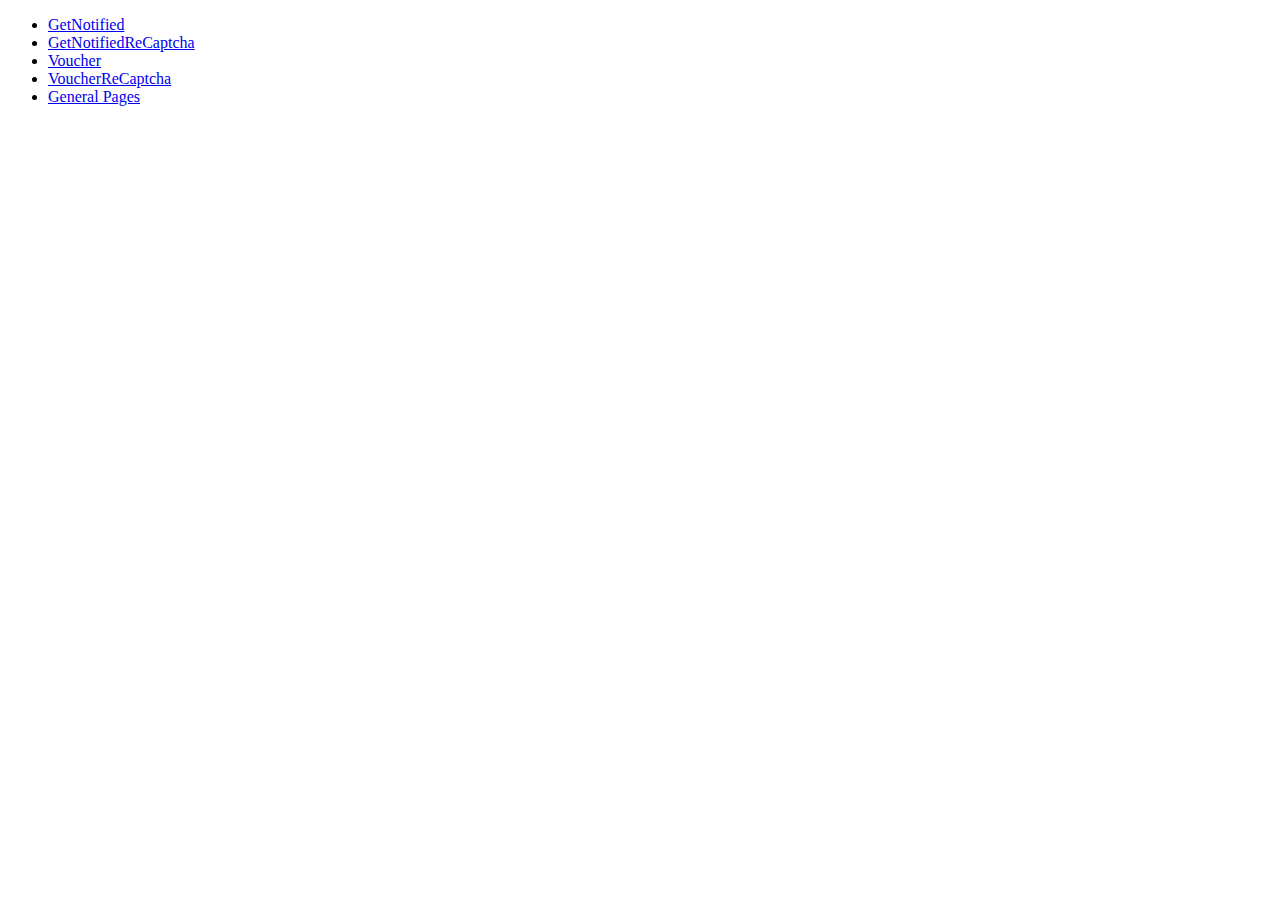
==== index.html @ 2d52a1db "menu" ====
<!DOCTYPE html>
<html lang="en">
  <head>
    <meta charset="UTF-8" />
    <meta name="viewport" content="width=device-width, initial-scale=1.0" />
    <title>Login HTML Templates</title>
  </head>
  <body>
    <ul>
      <li><a href="Versions/v1/GetNotified">GetNotified</a></li>
      <li
        ><a href="Versions/v1/GetNotifiedReCaptcha">GetNotifiedReCaptcha</a></li
      >
      <li><a href="Versions/v1/Voucher">Voucher</a></li>
      <li><a href="Versions/v1/VoucherReCaptcha">VoucherReCaptcha</a></li>
      <li> <a href="Versions/v1/General"> General Pages</a></li>
    </ul>
  </body>
</html>
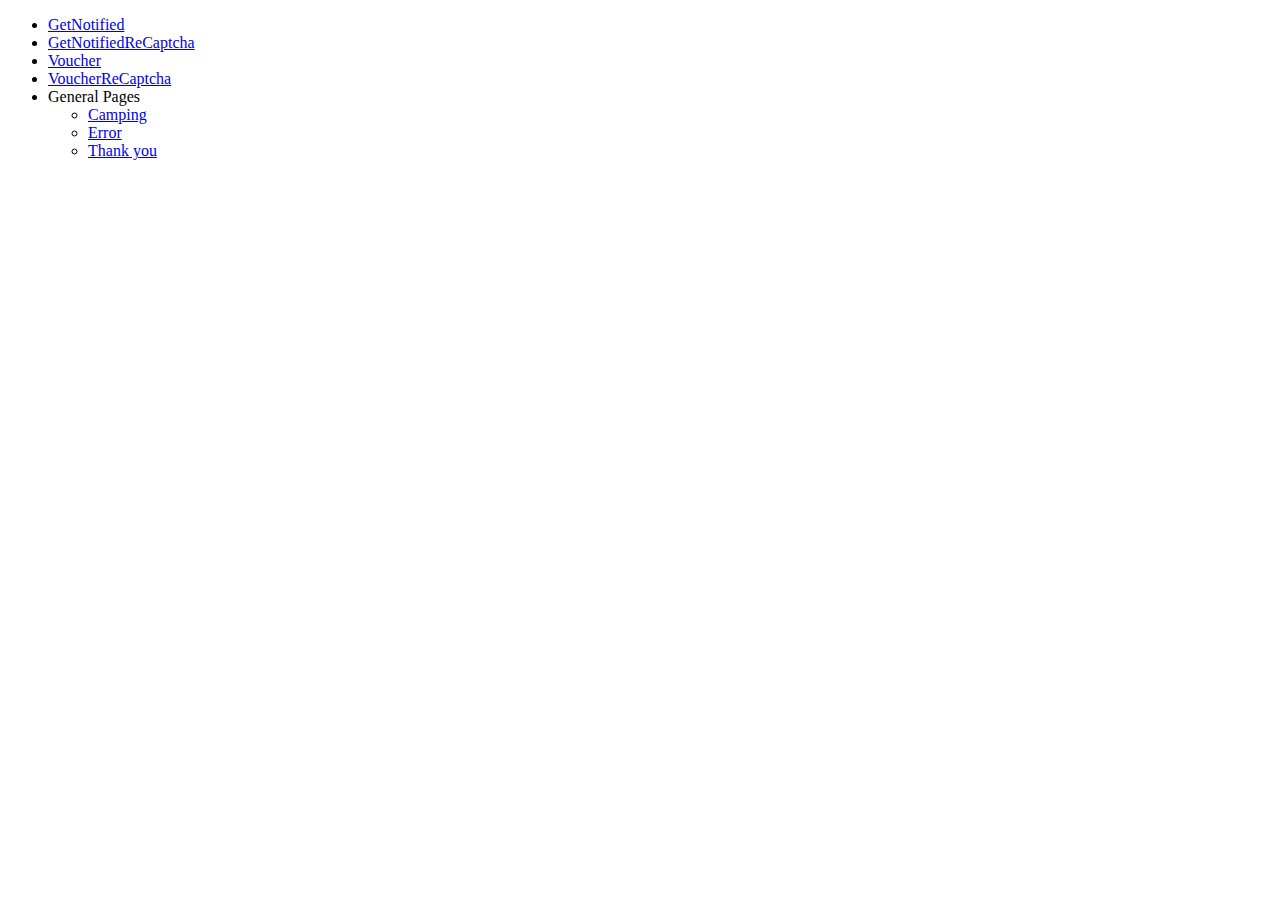
==== commit a8c554de: "menu" ====
--- a/index.html
+++ b/index.html
@@ -13,7 +13,22 @@
       >
       <li><a href="Versions/v1/Voucher">Voucher</a></li>
       <li><a href="Versions/v1/VoucherReCaptcha">VoucherReCaptcha</a></li>
-      <li> <a href="Versions/v1/General"> General Pages</a></li>
+      <li>
+        General Pages
+        <ul>
+          <li>
+            <a href="Versions/v1/General/endCamping.html">Camping</a>
+          </li>
+
+          <li>
+            <a href="Versions/v1/General/error.html">Error</a>
+          </li>
+
+          <li>
+            <a href="Versions/v1/General/thanks.html">Thank you</a>
+          </li>
+        </ul>
+      </li>
     </ul>
   </body>
 </html>
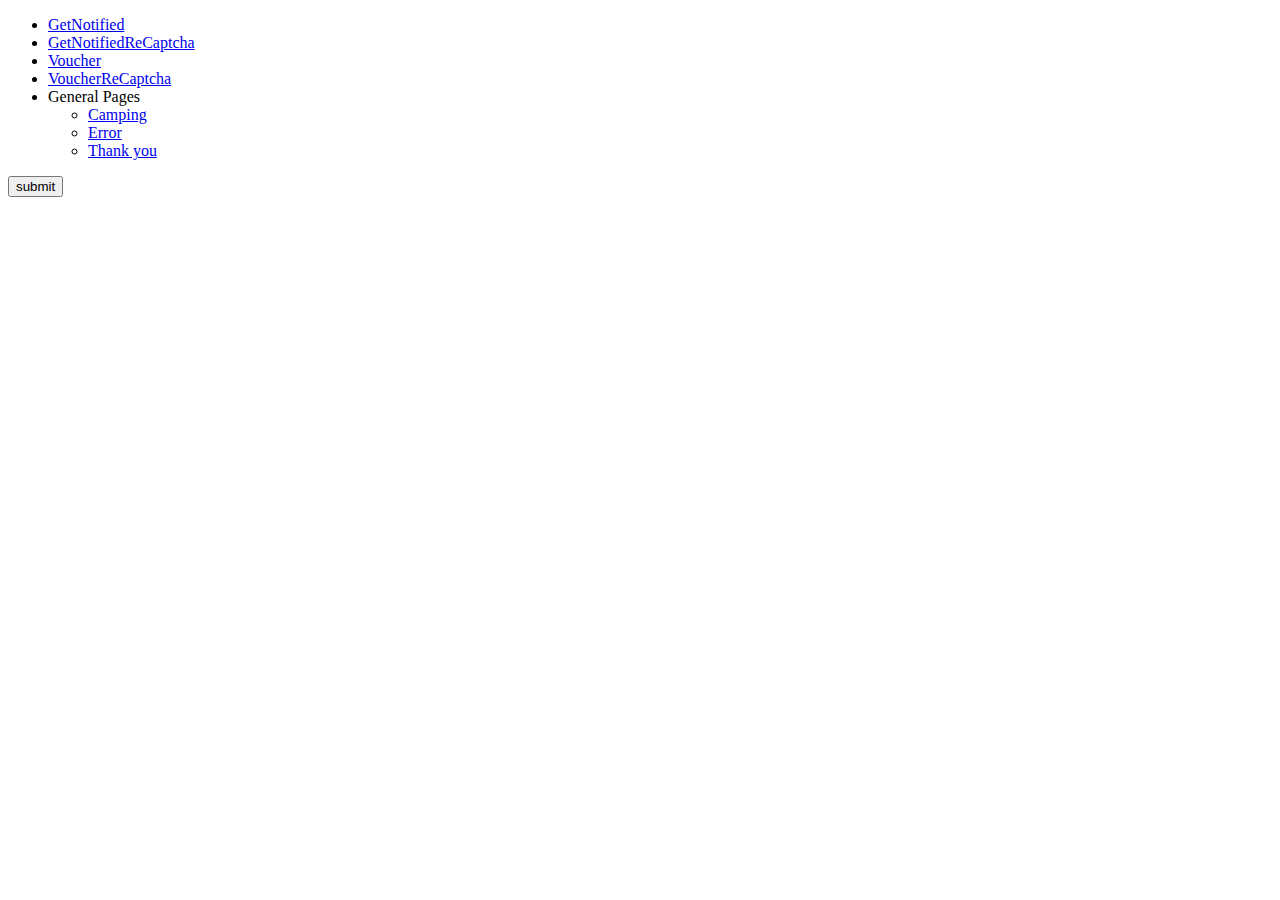
==== commit 49adc588: "recatcha" ====
--- a/index.html
+++ b/index.html
@@ -4,6 +4,7 @@
     <meta charset="UTF-8" />
     <meta name="viewport" content="width=device-width, initial-scale=1.0" />
     <title>Login HTML Templates</title>
+    <script src="https://www.google.com/recaptcha/api.js"></script>
   </head>
   <body>
     <ul>
@@ -30,5 +31,36 @@
         </ul>
       </li>
     </ul>
+
+
+<form>
+   <div class="g-recaptcha" data-sitekey="6LdLCvAUAAAAANZchTlbjzwRKm6O0h3TFXiYfjD7"></div>
+  <input type="button" onclick="checkRecaptcha();" value="submit"></input>
+</form>
+<script> 
+function checkRecaptcha() {
+  var response = grecaptcha.getResponse();
+  if(response.length == 0) { 
+    //reCaptcha not verified
+    alert("no pass"); 
+  }
+  else { 
+    //reCaptch verified
+    alert("pass"); 
+  }
+}
+
+// implement on the backend
+function backend_API_challenge() {
+    var response = grecaptcha.getResponse();
+    $.ajax({
+        type: "POST",
+        url: 'https://www.google.com/recaptcha/api/siteverify',
+        data: {"secret" : "6LdLCvAUAAAAAD7W7XW1ZoZIEV_Q_WLyvBJgKQBk", "response" : response, "remoteip":"localhost"},
+        contentType: 'application/x-www-form-urlencoded',
+        success: function(data) { console.log(data); }
+    });
+}
+</script>
   </body>
 </html>
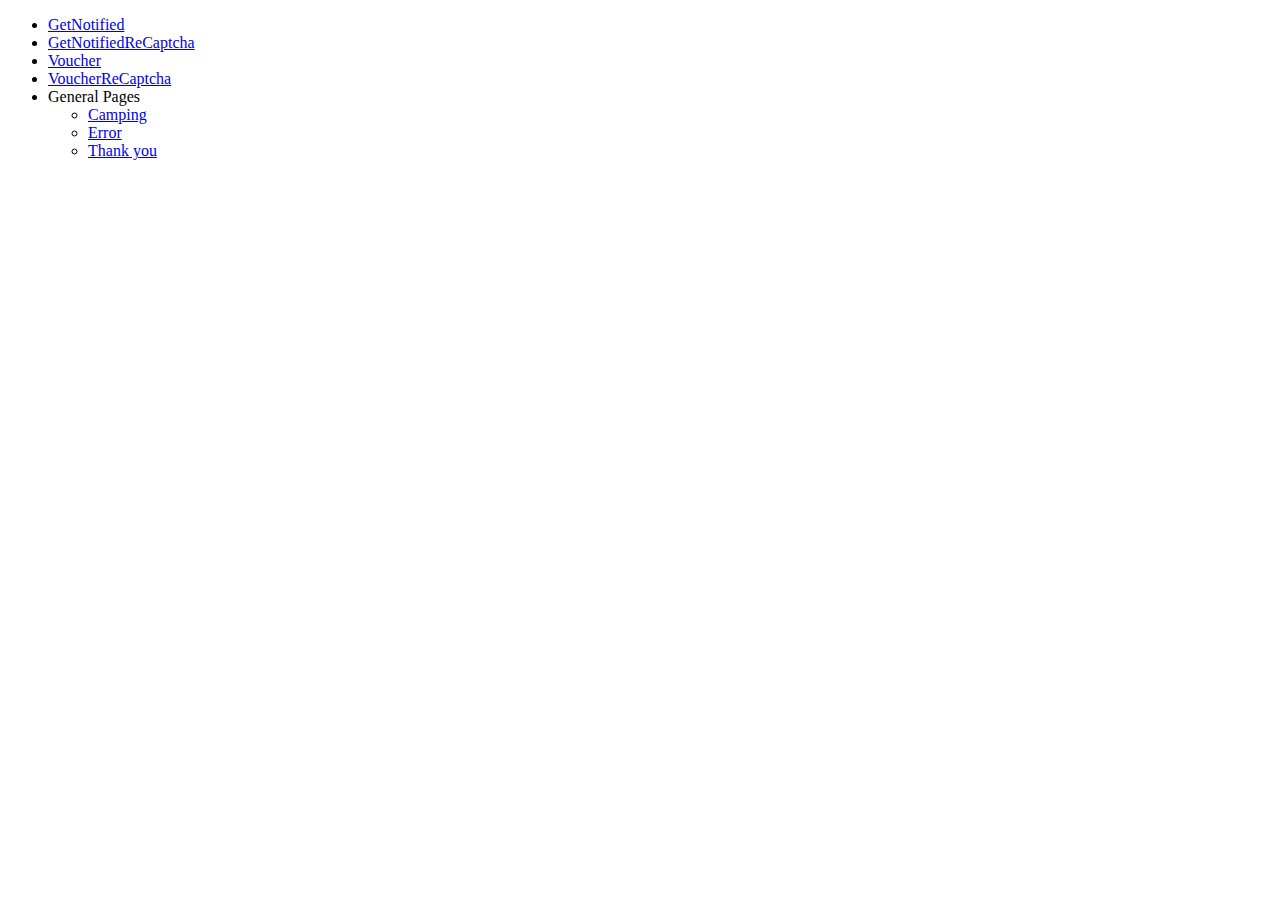
==== commit d976789d: "recatcha" ====
--- a/index.html
+++ b/index.html
@@ -35,7 +35,7 @@
 
 <form>
    <div class="g-recaptcha" data-sitekey="6LdLCvAUAAAAANZchTlbjzwRKm6O0h3TFXiYfjD7"></div>
-  <input type="button" onclick="checkRecaptcha();" value="submit"></input>
+  <input style="display: none;" type="button" onclick="checkRecaptcha();" value="submit"></input>
 </form>
 <script> 
 function checkRecaptcha() {
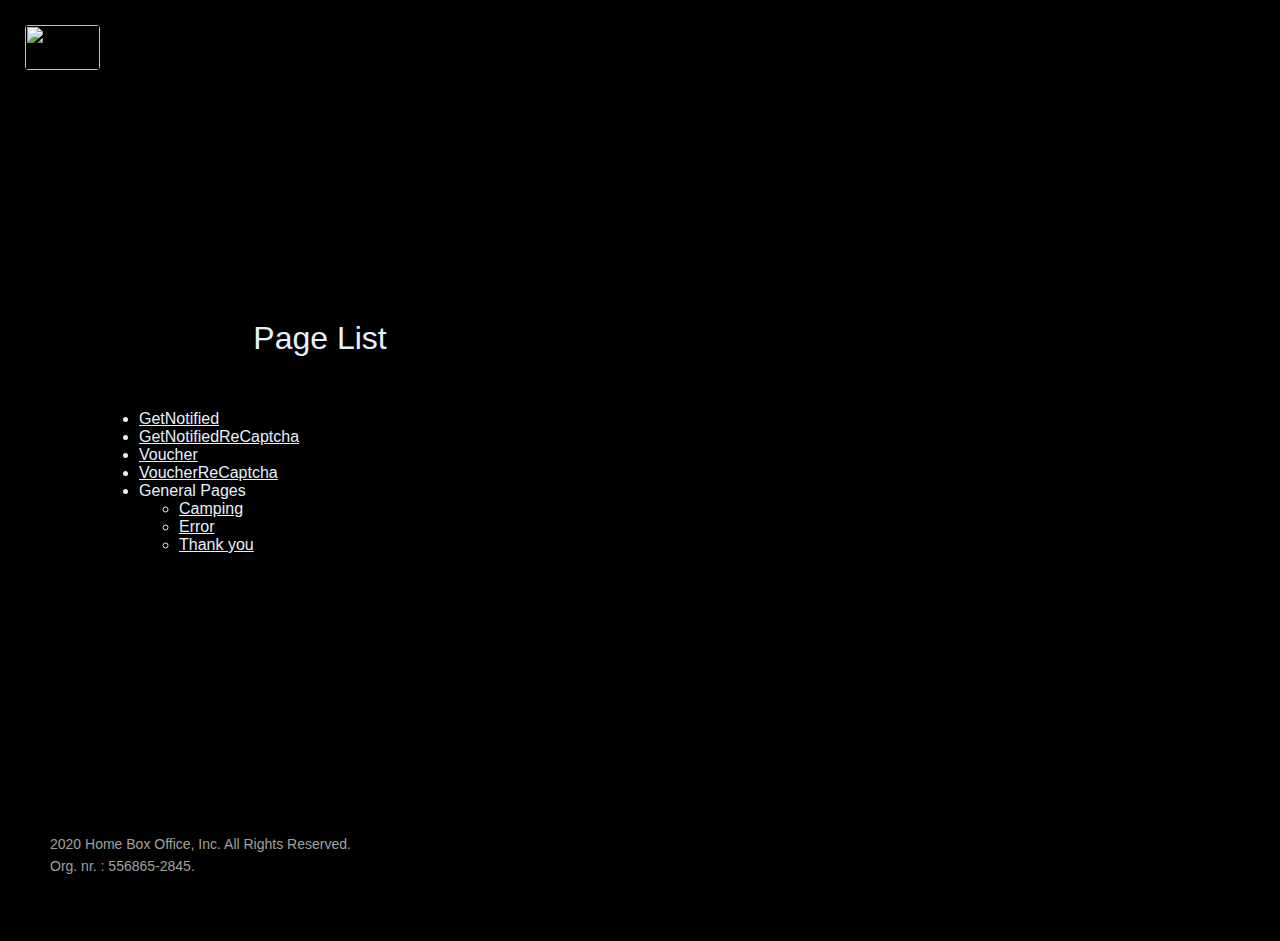
==== commit ce129eee: "css changes" ====
--- a/index.html
+++ b/index.html
@@ -3,64 +3,70 @@
   <head>
     <meta charset="UTF-8" />
     <meta name="viewport" content="width=device-width, initial-scale=1.0" />
-    <title>Login HTML Templates</title>
-    <script src="https://www.google.com/recaptcha/api.js"></script>
+    <title>Document</title>
+    <link
+      href="https://fonts.googleapis.com/css?family=Montserrat:300,400,700,900&display=swap"
+      rel="stylesheet"
+    />
+    <link href="../../../css/css.css" rel="stylesheet" />
+    <script type="text/javascript" charset="UTF-8" src="/js/js.js"></script>
   </head>
   <body>
-    <ul>
-      <li><a href="Versions/v1/GetNotified">GetNotified</a></li>
-      <li
-        ><a href="Versions/v1/GetNotifiedReCaptcha">GetNotifiedReCaptcha</a></li
-      >
-      <li><a href="Versions/v1/Voucher">Voucher</a></li>
-      <li><a href="Versions/v1/VoucherReCaptcha">VoucherReCaptcha</a></li>
-      <li>
-        General Pages
-        <ul>
-          <li>
-            <a href="Versions/v1/General/endCamping.html">Camping</a>
-          </li>
+    <section class="grid_col">
+      <section class="left_col">
+        <section class="logo">
+          <img
+            src="https://apps.hbonordic.com/webapp/v3.13.3/images/tenant/hbon-main.svg"
+          />
+        </section>
+        <section class="main flex-container">
+          <div class="web_form row">
+            <div class="web_form_header">
+              <p class="V_header">Page List</p>
+            </div>
+            <div id="info" class="divVoucher">
+              <ul>
+                <li><a href="Versions/v1/GetNotified">GetNotified</a></li>
+                <li
+                  ><a href="Versions/v1/GetNotifiedReCaptcha"
+                    >GetNotifiedReCaptcha</a
+                  ></li
+                >
+                <li><a href="Versions/v1/Voucher">Voucher</a></li>
+                <li
+                  ><a href="Versions/v1/VoucherReCaptcha"
+                    >VoucherReCaptcha</a
+                  ></li
+                >
+                <li>
+                  General Pages
+                  <ul>
+                    <li>
+                      <a href="Versions/v1/General/endCamping.html">Camping</a>
+                    </li>
 
-          <li>
-            <a href="Versions/v1/General/error.html">Error</a>
-          </li>
+                    <li>
+                      <a href="Versions/v1/General/error.html">Error</a>
+                    </li>
 
-          <li>
-            <a href="Versions/v1/General/thanks.html">Thank you</a>
-          </li>
-        </ul>
-      </li>
-    </ul>
+                    <li>
+                      <a href="Versions/v1/General/thanks.html">Thank you</a>
+                    </li>
+                  </ul>
+                </li>
+              </ul>
+            </div>
+          </div>
+        </section>
+        <footer class="footer">
+          <p>
+            2020 Home Box Office, Inc. All Rights Reserved. <br />
+            Org. nr. : 556865-2845.</p
+          >
+        </footer>
+      </section>
 
-
-<form>
-   <div class="g-recaptcha" data-sitekey="6LdLCvAUAAAAANZchTlbjzwRKm6O0h3TFXiYfjD7"></div>
-  <input style="display: none;" type="button" onclick="checkRecaptcha();" value="submit"></input>
-</form>
-<script> 
-function checkRecaptcha() {
-  var response = grecaptcha.getResponse();
-  if(response.length == 0) { 
-    //reCaptcha not verified
-    alert("no pass"); 
-  }
-  else { 
-    //reCaptch verified
-    alert("pass"); 
-  }
-}
-
-// implement on the backend
-function backend_API_challenge() {
-    var response = grecaptcha.getResponse();
-    $.ajax({
-        type: "POST",
-        url: 'https://www.google.com/recaptcha/api/siteverify',
-        data: {"secret" : "6LdLCvAUAAAAAD7W7XW1ZoZIEV_Q_WLyvBJgKQBk", "response" : response, "remoteip":"localhost"},
-        contentType: 'application/x-www-form-urlencoded',
-        success: function(data) { console.log(data); }
-    });
-}
-</script>
+      <section class="right_col"></section>
+    </section>
   </body>
 </html>
--- a/css/css.css
+++ b/css/css.css
@@ -0,0 +1,585 @@
+/* ---------------------------------------*/
+/* ---------------------------------------*/
+body {
+  background: #000;
+  padding: 0px;
+  margin: 0px;
+  color: #e8f0fe;
+  font-family: Gotham SSm A, Gotham SSm B, Century Gothic, Futura, Arial,+ "Montserrat", sans-serif;
+}
+
+a {
+  color: #e8f0fe !important;
+}
+
+.logo {
+  text-align: left;
+}
+
+.logo img {
+  width: 75px;
+  height: 45px;
+  border-radius: 4px;
+}
+
+#notice {
+  font-size: 11px;
+  color: #8e0000;
+}
+
+.row {
+  width: auto;
+}
+
+.center {
+  text-align: center;
+}
+
+.grid_col {
+  display: -ms-grid;
+  display: grid;
+  grid-gap: 0px;
+      grid-template-areas: "left_col right_col";
+  -ms-grid-columns: 1fr 1fr;
+      grid-template-columns: 1fr 1fr;
+}
+
+.grid_col .right_col {
+  -ms-grid-row: 1;
+  -ms-grid-column: 2;
+  grid-area: right_col;
+  background: url("https://res.cloudinary.com/wundermanthompsontest/image/upload/v1588082863/f4b6c44c4cfc8ab4b1d7a275f95970e1_qu6jxj.jpg");
+  background-position: center center;
+  background-size: cover;
+  background-repeat: no-repeat;
+  min-height: 100vh;
+  margin: 0px;
+}
+
+.grid_col .left_col {
+  -ms-grid-row: 1;
+  -ms-grid-column: 1;
+  grid-area: left_col;
+  background: #000;
+  min-height: 90vh;
+  padding: 25px;
+}
+
+.grid_col .flex-container {
+  height: 80vh;
+  padding: 0;
+  margin: 0;
+  display: -webkit-box;
+  display: -ms-flexbox;
+  display: flex;
+  -webkit-box-align: center;
+      -ms-flex-align: center;
+          align-items: center;
+  -webkit-box-pack: center;
+      -ms-flex-pack: center;
+          justify-content: center;
+}
+
+.web_form .web_form_header {
+  text-align: center;
+  padding: 0 10px;
+}
+
+.web_form .web_form_header p {
+  font-size: 45px;
+  font-weight: 300;
+}
+
+.web_form .web_form_header .V_header {
+  font-size: 32px;
+}
+
+.web_form .web_form_header .V_subheader {
+  font-size: 12px;
+  text-align: left;
+  max-width: 100%;
+  padding: 10px;
+  line-height: 17px;
+  color: #a1a1a1;
+  font-weight: 500;
+}
+
+.web_form .web_form_header .info {
+  font-size: 12px;
+  line-height: 17px;
+}
+
+#termsAndConditions {
+  display: block;
+  margin-top: 15px;
+  color: #a1a1a1;
+}
+
+#termsAndConditions label {
+  color: #a1a1a1;
+  margin-top: -2px;
+  font-size: 11px;
+}
+
+#termsAndConditions label a {
+  color: #a1a1a1;
+}
+
+#termsAndConditions label .terms {
+  text-transform: uppercase;
+}
+
+footer {
+  position: relative;
+  bottom: 0;
+  font-size: 14px;
+  line-height: 22px;
+  color: #a1a1a1;
+  padding: 25px;
+}
+
+.left_col {
+  display: -ms-grid;
+  display: grid;
+  grid-gap: 0px;
+      grid-template-areas: "logo" "main" "footer";
+  -ms-grid-columns: 1fr;
+      grid-template-columns: 1fr;
+}
+
+.left_col .logo {
+  -ms-grid-row: 1;
+  -ms-grid-column: 1;
+  grid-area: logo;
+}
+
+.left_col .main {
+  -ms-grid-row: 2;
+  -ms-grid-column: 1;
+  grid-area: main;
+}
+
+.left_col .footer {
+  -ms-grid-row: 3;
+  -ms-grid-column: 1;
+  grid-area: footer;
+}
+
+#info > form > div:nth-child(7) > p > div,
+#info > form > div:nth-child(8) > p > div {
+  width: 100% !important;
+  padding: 0;
+  margin: 0;
+  height: 60px !important;
+}
+
+.web_form {
+  width: 80%;
+  max-width: 500px;
+}
+
+.web_form div {
+  margin-top: 0px;
+  margin-left: 10px;
+  margin-right: 10px;
+  margin-bottom: 5px;
+  padding: 5px;
+}
+
+.web_form div label {
+  font-size: 12px;
+  line-height: 15px;
+  color: #e8f0fe;
+  font-weight: 300;
+  -webkit-box-sizing: border-box;
+          box-sizing: border-box;
+}
+
+.web_form div input[type="email"],
+.web_form div input[type="text"] {
+  width: 100%;
+  line-height: 3rem;
+  height: 3rem;
+  display: inline-block;
+  border: 0.2px solid #e8f0fe;
+  border-radius: 0;
+  background-color: #e8f0fe;
+  color: #000;
+  padding: 0 0.5rem;
+  line-height: normal;
+  -webkit-box-sizing: border-box;
+          box-sizing: border-box;
+  font-size: 14px;
+  text-transform: none;
+  padding: 0.375rem 0.5rem;
+}
+
+.web_form div select {
+  width: 100%;
+  line-height: 3rem;
+  height: 3rem;
+  display: inline-block;
+  border: 0.2px solid #e8f0fe !important;
+  border-radius: 0;
+  background-color: #000;
+  color: #e8f0fe;
+  padding: 0 0.5rem;
+  line-height: normal;
+  font-size: 14px;
+  text-transform: capitalize;
+}
+
+.web_form div select option {
+  font-size: 14px;
+  text-transform: capitalize;
+  display: block;
+  height: 100%;
+  color: #000;
+  line-height: 22px;
+  font-weight: 300;
+  white-space: nowrap;
+  background: #e8f0fe;
+}
+
+.web_form div input[type="checkbox"] {
+  width: 7%;
+  line-height: 3rem;
+  height: 3rem;
+  display: inline-block;
+  border: 0.0625rem solid #a1a1a1;
+  border-radius: 0;
+  background-color: #a1a1a1;
+}
+
+.web_form div input[type="checkbox"]:not(:checked),
+.web_form div input[type="checkbox"]:checked {
+  width: 1.25em;
+  height: 1.25em;
+}
+
+.web_form div button.button-blue-anim {
+  line-height: 48px;
+  line-height: 3rem;
+  font-size: 14px;
+  font-size: 0.875rem;
+  font-weight: 500;
+  color: #fff;
+  display: inline-block;
+  height: 3rem;
+  position: relative;
+  padding-left: 1.25rem;
+  padding-right: 1.25rem;
+  min-width: 10.3125rem;
+  margin: 15px 0;
+  background: #03a3da;
+  border: 0;
+  border-radius: 2px;
+  width: 100%;
+  text-transform: uppercase;
+  letter-spacing: 3px;
+}
+
+.web_form div button.button-blue-anim:disabled {
+  -webkit-transition: 1s;
+  transition: 1s;
+  background: #000;
+  border: 1px solid #101010;
+  color: #323232;
+  cursor: not-allowed;
+}
+
+.web_form div button.button-blue-anim:enabled {
+  -webkit-transition: 1s;
+  transition: 1s;
+}
+
+.web_form div .terms {
+  font-size: 13px;
+  text-transform: uppercase;
+  padding: 0.375rem 0.5rem;
+}
+
+.styled-checkbox {
+  position: absolute;
+  opacity: 0;
+}
+
+.styled-checkbox + label {
+  position: relative;
+  cursor: pointer;
+  padding: 0;
+}
+
+.styled-checkbox + label:before {
+  content: "";
+  margin-right: 10px;
+  display: inline-block;
+  vertical-align: text-top;
+  width: 14px;
+  height: 14px;
+  background: #000;
+  border: 1px solid #a1a1a1;
+}
+
+.styled-checkbox:hover + label:before {
+  background: #03a3da;
+}
+
+.styled-checkbox:focus + label:before {
+  -webkit-box-shadow: 0 0 0 3px rgba(0, 0, 0, 0.12);
+          box-shadow: 0 0 0 3px rgba(0, 0, 0, 0.12);
+}
+
+.styled-checkbox:checked + label:before {
+  background: #03a3da;
+}
+
+.styled-checkbox:disabled + label {
+  color: #b8b8b8;
+  cursor: auto;
+}
+
+.styled-checkbox:disabled + label:before {
+  -webkit-box-shadow: none;
+          box-shadow: none;
+  background: #ddd;
+}
+
+.styled-checkbox:checked + label:after {
+  content: "";
+  position: absolute;
+  left: 2px;
+  top: 6px;
+  background: white;
+  width: 3px;
+  height: 3px;
+  -webkit-box-shadow: 2px 0 0 white, 4px 0 0 white, 4px -2px 0 white, 4px -4px 0 white,+ 4px -6px 0 white, 4px -8px 0 white;
+          box-shadow: 2px 0 0 white, 4px 0 0 white, 4px -2px 0 white, 4px -4px 0 white,+ 4px -6px 0 white, 4px -8px 0 white;
+  -webkit-transform: rotate(50deg);
+          transform: rotate(50deg);
+}
+
+select {
+  -webkit-appearance: none;
+     -moz-appearance: none;
+          appearance: none;
+  outline: 0;
+  -webkit-box-shadow: none;
+          box-shadow: none;
+  border: 0 !important;
+  background-image: none;
+  -webkit-box-flex: 1;
+      -ms-flex: 1;
+          flex: 1;
+  padding: 0 0.5em;
+  color: #fff;
+  cursor: pointer;
+}
+
+select::-ms-expand {
+  display: none;
+}
+
+.select {
+  position: relative;
+  display: -webkit-box;
+  display: -ms-flexbox;
+  display: flex;
+  line-height: 4;
+  overflow: hidden;
+}
+
+.select::after {
+  content: url("/img/arrow.png");
+  height: 5px;
+  width: 5px;
+  position: absolute;
+  top: 5px;
+  right: 15px;
+  padding: 0 1em;
+  cursor: pointer;
+  pointer-events: none;
+  -webkit-transition: 0.25s all ease;
+  transition: 0.25s all ease;
+}
+
+.select:hover::after {
+  color: #e8f0fe;
+}
+
+@media only screen and (max-width: 1025px) {
+  .grid_col .flex-container {
+    min-height: 100vh;
+    height: auto;
+    padding: 0;
+    margin: 0;
+    display: -webkit-box;
+    display: -ms-flexbox;
+    display: flex;
+    -webkit-box-align: end;
+    -ms-flex-align: center;
+    align-items: flex-end;
+    -webkit-box-pack: end;
+    -ms-flex-pack: center;
+    justify-content: end;
+  }
+  .grid_col footer {
+    position: relative;
+    text-align: center;
+    width: auto;
+  }
+  .grid_col .web_form {
+    width: 100%;
+    max-width: 500px;
+  }
+}
+
+@media only screen and (max-width: 768px) {
+  body {
+    background-image: url("https://res.cloudinary.com/wundermanthompsontest/image/upload/c_scale,h_1024,w_768/v1588082863/f4b6c44c4cfc8ab4b1d7a275f95970e1_qu6jxj.jpg") !important;
+    background-size: cover;
+    background-repeat: no-repeat;
+    background-position: center;
+    background-attachment: fixed;
+  }
+  #info > form > div.center {
+    margin: 0;
+    padding: 0;
+  }
+  .logo {
+    text-align: center;
+  }
+  .grid_col {
+    display: -ms-grid;
+    display: grid;
+    grid-gap: 10px;
+        grid-template-areas: "left_col";
+    -ms-grid-columns: 1fr;
+        grid-template-columns: 1fr;
+  }
+  .grid_col .left_col {
+    padding: 25px 0 0 0;
+    height: 100%;
+  }
+  .grid_col .left_col {
+    background: #000000c4;
+    margin: 0px;
+  }
+  .grid_col .right_col {
+    display: none;
+  }
+  .grid_col footer {
+    position: relative;
+    text-align: center;
+    width: auto;
+  }
+  .grid_col #info {
+    background: #000;
+    padding: 25px;
+    font-size: 18px;
+    line-height: 26px;
+  }
+  .grid_col .web_form {
+    width: 100%;
+    max-width: 100%;
+  }
+  .grid_col .flex-container {
+    min-height: 100vh;
+    height: auto;
+    padding: 0;
+    margin: 0;
+    display: -webkit-box;
+    display: -ms-flexbox;
+    display: flex;
+    -webkit-box-align: end;
+    -ms-flex-align: center;
+    align-items: flex-end;
+    -webkit-box-pack: end;
+    -ms-flex-pack: center;
+    justify-content: end;
+  }
+  .web_form .web_form_header .V_subheader {
+    text-align: center;
+    display: -webkit-inline-box;
+    display: -ms-inline-flexbox;
+    display: inline-flex;
+    width: 70%;
+  }
+}
+
+@media only screen and (max-width: 414px) {
+  body {
+    background-image: url("https://res.cloudinary.com/wundermanthompsontest/image/upload/c_scale,h_730,w_414/v1588082863/f4b6c44c4cfc8ab4b1d7a275f95970e1_qu6jxj.jpg") !important;
+    background-size: cover;
+    background-repeat: no-repeat;
+    background-position: center;
+    background-attachment: fixed;
+  }
+  .grid_col .left_col {
+    background: #000000c4;
+    margin: 0px;
+  }
+  .grid_col #info {
+    padding: 20px;
+    font-size: 16px;
+    line-height: 25px;
+  }
+  .grid_col .flex-container {
+    -webkit-box-align: end;
+    -ms-flex-align: center;
+    align-items: flex-end;
+    -webkit-box-pack: end;
+    -ms-flex-pack: center;
+    justify-content: end;
+  }
+  .web_form .web_form_header .divVoucherSubheader {
+    text-align: center;
+  }
+  .web_form .web_form_header .V_subheader {
+    font-size: 14px;
+    text-align: center;
+    width: 100%;
+    padding: 0;
+    line-height: 17px;
+    color: #a1a1a1;
+    font-weight: 500;
+  }
+  .web_form .divVoucher {
+    margin: 0;
+  }
+}
+
+@media only screen and (max-width: 375px) {
+  .body {
+    background-image: url("https://res.cloudinary.com/wundermanthompsontest/image/upload/c_scale,h_640,w_375/v1588082863/f4b6c44c4cfc8ab4b1d7a275f95970e1_qu6jxj.jpg") !important;
+    background-size: cover;
+    background-repeat: no-repeat;
+    background-position: center;
+    background-attachment: fixed;
+  }
+  .grid_col .left_col {
+    background: #000000c4;
+    margin: 0px;
+  }
+  .grid_col #info {
+    padding: 14px;
+    font-size: 14px;
+    line-height: 24px;
+  }
+  .web_form .web_form_header .V_header {
+    font-size: 28px;
+  }
+}
+
+@media only screen and (max-width: 320px) {
+  .web_form .web_form_header .V_header {
+    font-size: 25px;
+  }
+  .web_form .web_form_header .V_subheader {
+    font-size: 14px;
+  }
+}
+/*# sourceMappingURL=css.css.map */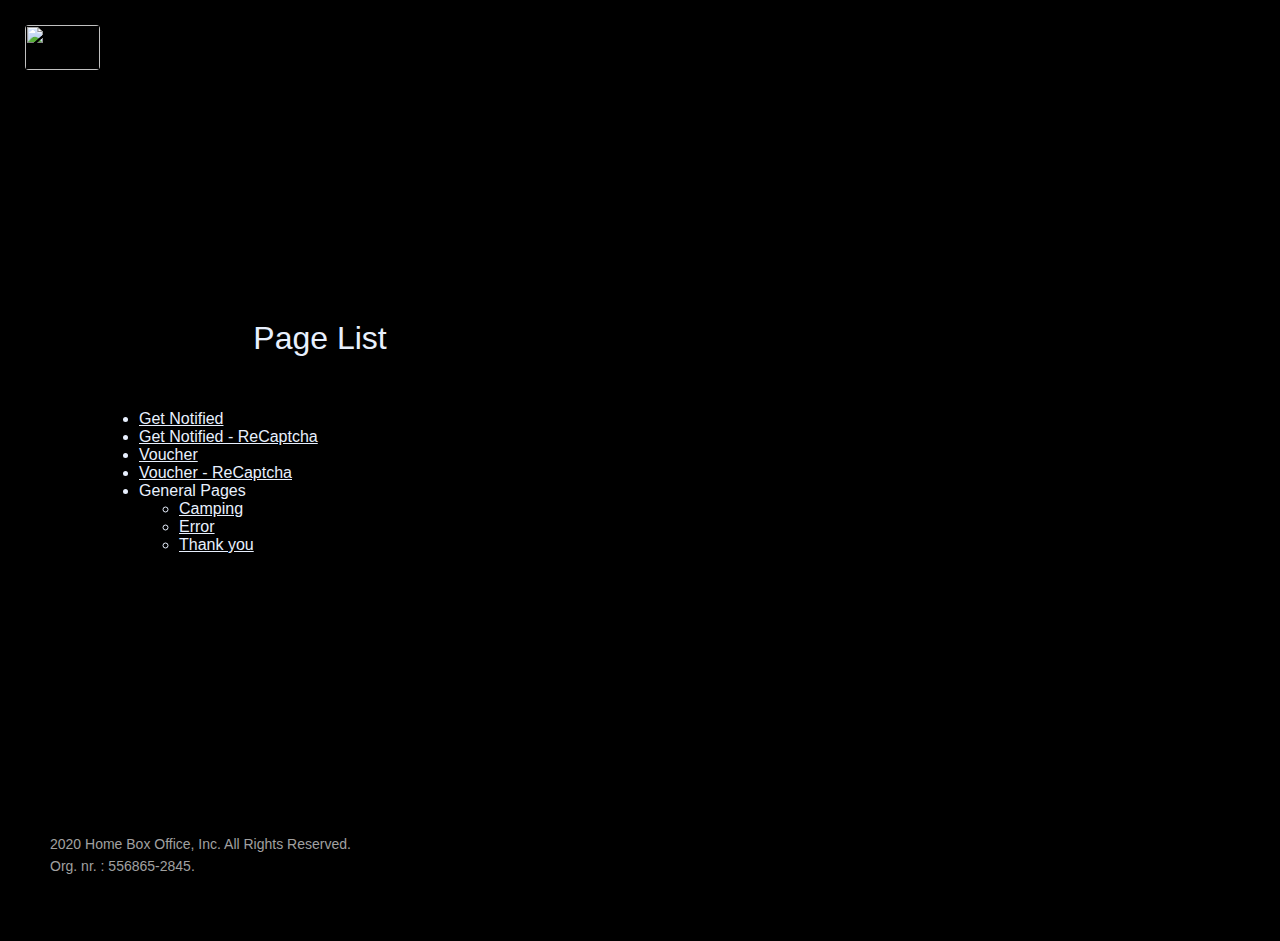
==== commit 37c0cd52: "css changes" ====
--- a/index.html
+++ b/index.html
@@ -26,16 +26,16 @@
             </div>
             <div id="info" class="divVoucher">
               <ul>
-                <li><a href="Versions/v1/GetNotified">GetNotified</a></li>
+                <li><a href="Versions/v1/GetNotified">Get Notified</a></li>
                 <li
                   ><a href="Versions/v1/GetNotifiedReCaptcha"
-                    >GetNotifiedReCaptcha</a
+                    >Get Notified - ReCaptcha</a
                   ></li
                 >
                 <li><a href="Versions/v1/Voucher">Voucher</a></li>
                 <li
                   ><a href="Versions/v1/VoucherReCaptcha"
-                    >VoucherReCaptcha</a
+                    >Voucher - ReCaptcha</a
                   ></li
                 >
                 <li>
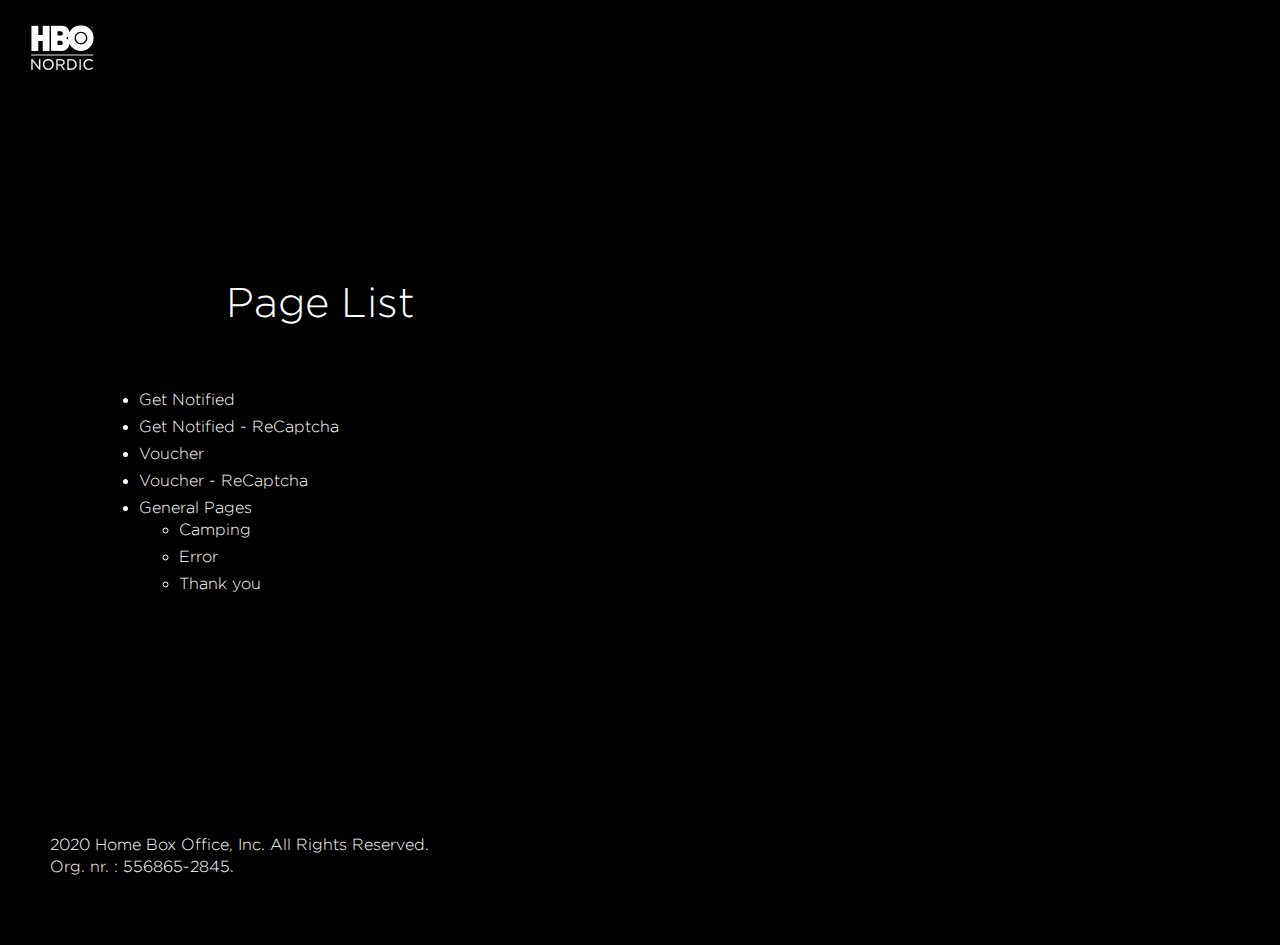
==== commit 13cdaadd: "new fonts" ====
--- a/index.html
+++ b/index.html
@@ -3,21 +3,15 @@
   <head>
     <meta charset="UTF-8" />
     <meta name="viewport" content="width=device-width, initial-scale=1.0" />
-    <title>Document</title>
-    <link
-      href="https://fonts.googleapis.com/css?family=Montserrat:300,400,700,900&display=swap"
-      rel="stylesheet"
-    />
-    <link href="../../../css/css.css" rel="stylesheet" />
+    <title>Home</title>
+    <link href="/css/css.css" rel="stylesheet" />
     <script type="text/javascript" charset="UTF-8" src="/js/js.js"></script>
   </head>
   <body>
     <section class="grid_col">
       <section class="left_col">
         <section class="logo">
-          <img
-            src="https://apps.hbonordic.com/webapp/v3.13.3/images/tenant/hbon-main.svg"
-          />
+          <a href="/"><img src="/img/hbon-main.svg" /></a>
         </section>
         <section class="main flex-container">
           <div class="web_form row">
--- a/css/css.css
+++ b/css/css.css
@@ -1,16 +1,27 @@
 /* ---------------------------------------*/
+/*fonts*/
+@font-face {
+  font-family: "Gotham";
+  src: url(/css/fonts/Gotham-Light.otf);
+}
+
+@font-face {
+  font-family: "sans-serif";
+  src: url("https://fonts.googleapis.com/css?family=Open+Sans");
+}
+
+/*Variables*/
 /* ---------------------------------------*/
 body {
   background: #000;
   padding: 0px;
   margin: 0px;
-  color: #e8f0fe;
-  font-family: Gotham SSm A, Gotham SSm B, Century Gothic, Futura, Arial,- "Montserrat", sans-serif;
+  color: #ffffff;
+  font-family: Gotham, sans-serif, Arial;
 }
 
 a {
-  color: #e8f0fe !important;
+  color: #ffffff !important;
 }
 
 .logo {
@@ -24,7 +35,7 @@
 }
 
 #notice {
-  font-size: 11px;
+  font-size: 1.5rem;
   color: #8e0000;
 }
 
@@ -87,43 +98,44 @@
 }
 
 .web_form .web_form_header p {
-  font-size: 45px;
+  font-size: 2.6rem;
   font-weight: 300;
 }
 
 .web_form .web_form_header .V_header {
-  font-size: 32px;
+  font-size: 2.6rem;
+  font-weight: 300;
 }
 
 .web_form .web_form_header .V_subheader {
-  font-size: 12px;
+  font-size: 1rem;
   text-align: left;
   max-width: 100%;
   padding: 10px;
-  line-height: 17px;
-  color: #a1a1a1;
+  line-height: 1.5rem;
+  color: #ffffff;
   font-weight: 500;
 }
 
 .web_form .web_form_header .info {
-  font-size: 12px;
-  line-height: 17px;
+  font-size: 1rem;
+  line-height: 1.5rem;
 }
 
 #termsAndConditions {
   display: block;
   margin-top: 15px;
-  color: #a1a1a1;
+  color: #ffffff;
 }
 
 #termsAndConditions label {
-  color: #a1a1a1;
+  color: #ffffff;
   margin-top: -2px;
-  font-size: 11px;
+  font-size: 0.8rem;
 }
 
 #termsAndConditions label a {
-  color: #a1a1a1;
+  color: #ffffff;
 }
 
 #termsAndConditions label .terms {
@@ -133,9 +145,9 @@
 footer {
   position: relative;
   bottom: 0;
-  font-size: 14px;
-  line-height: 22px;
-  color: #a1a1a1;
+  font-size: 1rem;
+  line-height: 1.4rem;
+  color: #ffffff;
   padding: 25px;
 }
 
@@ -166,12 +178,20 @@
   grid-area: footer;
 }
 
-#info > form > div:nth-child(7) > p > div,
-#info > form > div:nth-child(8) > p > div {
+#info form div:nth-child(7) p div,
+#info form div:nth-child(8) p div {
   width: 100% !important;
   padding: 0;
   margin: 0;
   height: 60px !important;
+}
+
+#info ul li {
+  padding: 5px 0;
+}
+
+#info ul li a {
+  text-decoration: none;
 }
 
 .web_form {
@@ -188,9 +208,9 @@
 }
 
 .web_form div label {
-  font-size: 12px;
+  font-size: 0.8rem;
   line-height: 15px;
-  color: #e8f0fe;
+  color: #ffffff;
   font-weight: 300;
   -webkit-box-sizing: border-box;
           box-sizing: border-box;
@@ -202,9 +222,9 @@
   line-height: 3rem;
   height: 3rem;
   display: inline-block;
-  border: 0.2px solid #e8f0fe;
+  border: 1px solid #828282;
   border-radius: 0;
-  background-color: #e8f0fe;
+  background-color: #dcdcdc;
   color: #000;
   padding: 0 0.5rem;
   line-height: normal;
@@ -220,10 +240,10 @@
   line-height: 3rem;
   height: 3rem;
   display: inline-block;
-  border: 0.2px solid #e8f0fe !important;
+  border: 0.2px solid #ffffff !important;
   border-radius: 0;
   background-color: #000;
-  color: #e8f0fe;
+  color: #ffffff;
   padding: 0 0.5rem;
   line-height: normal;
   font-size: 14px;
@@ -239,7 +259,7 @@
   line-height: 22px;
   font-weight: 300;
   white-space: nowrap;
-  background: #e8f0fe;
+  background: #ffffff;
 }
 
 .web_form div input[type="checkbox"] {
@@ -260,10 +280,8 @@
 
 .web_form div button.button-blue-anim {
   line-height: 48px;
-  line-height: 3rem;
   font-size: 14px;
-  font-size: 0.875rem;
-  font-weight: 500;
+  font-weight: 700;
   color: #fff;
   display: inline-block;
   height: 3rem;
@@ -272,12 +290,18 @@
   padding-right: 1.25rem;
   min-width: 10.3125rem;
   margin: 15px 0;
-  background: #03a3da;
+  background: #00a3da;
+  border-radius: 4px;
   border: 0;
-  border-radius: 2px;
   width: 100%;
   text-transform: uppercase;
   letter-spacing: 3px;
+}
+
+.web_form div button.button-blue-anim:hover {
+  background: #007da7;
+  -webkit-transition: 0.2s;
+  transition: 0.2s;
 }
 
 .web_form div button.button-blue-anim:disabled {
@@ -319,7 +343,8 @@
   width: 14px;
   height: 14px;
   background: #000;
-  border: 1px solid #a1a1a1;
+  border: 1px solid #ffffff;
+  border-radius: 4px;
 }
 
 .styled-checkbox:hover + label:before {
@@ -407,9 +432,26 @@
 }
 
 .select:hover::after {
-  color: #e8f0fe;
-}
-
+  color: #ffffff;
+}
+
+#campaign:focus, #campaign:active, #campaign:focus-visible {
+  border: 1px solid #46a2d5 !important;
+  background-color: #ffffff !important;
+}
+
+/*fonts*/
+@font-face {
+  font-family: "Gotham";
+  src: url(/css/fonts/Gotham-Light.otf);
+}
+
+@font-face {
+  font-family: "sans-serif";
+  src: url("https://fonts.googleapis.com/css?family=Open+Sans");
+}
+
+/*Variables*/
 @media only screen and (max-width: 1025px) {
   .grid_col .flex-container {
     min-height: 100vh;
@@ -479,8 +521,8 @@
   .grid_col #info {
     background: #000;
     padding: 25px;
-    font-size: 18px;
-    line-height: 26px;
+    /*font-size: 18px;
+      line-height: 26px;*/
   }
   .grid_col .web_form {
     width: 100%;
@@ -524,8 +566,8 @@
   }
   .grid_col #info {
     padding: 20px;
-    font-size: 16px;
-    line-height: 25px;
+    /*font-size: 16px;
+      line-height: 25px;*/
   }
   .grid_col .flex-container {
     -webkit-box-align: end;
@@ -539,7 +581,6 @@
     text-align: center;
   }
   .web_form .web_form_header .V_subheader {
-    font-size: 14px;
     text-align: center;
     width: 100%;
     padding: 0;
@@ -566,8 +607,6 @@
   }
   .grid_col #info {
     padding: 14px;
-    font-size: 14px;
-    line-height: 24px;
   }
   .web_form .web_form_header .V_header {
     font-size: 28px;
@@ -575,11 +614,9 @@
 }
 
 @media only screen and (max-width: 320px) {
-  .web_form .web_form_header .V_header {
-    font-size: 25px;
-  }
-  .web_form .web_form_header .V_subheader {
-    font-size: 14px;
+  #info form div:nth-child(7) p div,
+  #info form div:nth-child(8) p div {
+    height: 80px !important;
   }
 }
 /*# sourceMappingURL=css.css.map */